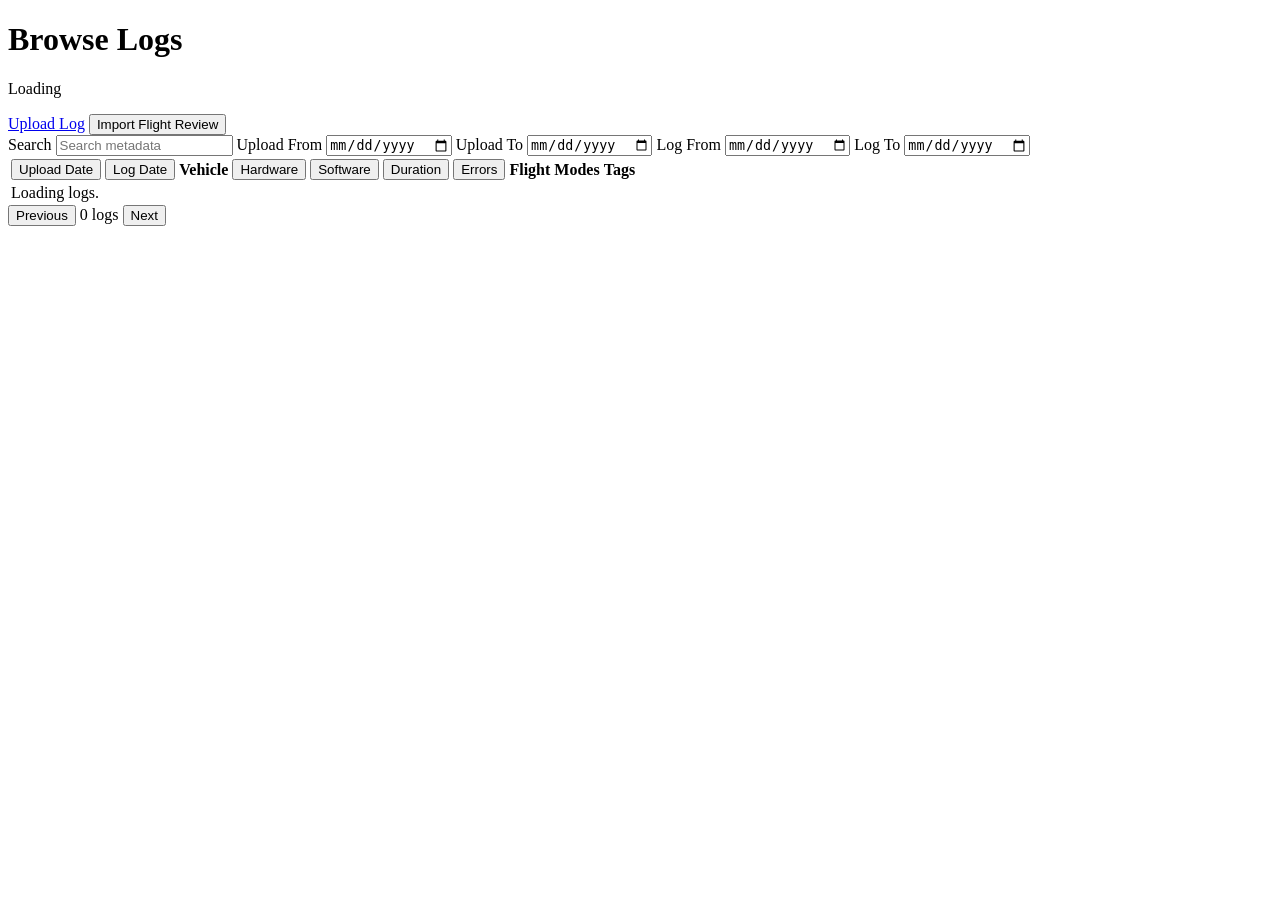
==== web/browse.html @ ea92b842 "feat(web): add flight log browser - Add a searchable and sortable browse index with independent uplo" ====
<!doctype html>
<html lang="en">
  <head>
    <meta charset="utf-8">
    <meta name="viewport" content="width=device-width, initial-scale=1">
    <title>Browse Flight Logs</title>
    <link rel="stylesheet" href="/styles.css">
  </head>
  <body>
    <main class="browse-page">
      <header class="browse-header">
        <div>
          <h1>Browse Logs</h1>
          <p id="browseStatus">Loading</p>
        </div>
        <div class="browse-actions">
          <a class="button-link" href="/">Upload Log</a>
          <button id="importFlightReview" type="button">Import Flight Review</button>
        </div>
      </header>

      <section class="browse-filters" aria-label="Browse filters">
        <label>
          Search
          <input id="browseSearch" type="search" placeholder="Search metadata">
        </label>
        <label>
          Upload From
          <input id="uploadStart" type="date">
        </label>
        <label>
          Upload To
          <input id="uploadEnd" type="date">
        </label>
        <label>
          Log From
          <input id="logStart" type="date">
        </label>
        <label>
          Log To
          <input id="logEnd" type="date">
        </label>
      </section>

      <section class="browse-tag-bar" aria-label="Tags">
        <div id="tagFilters" class="tag-filter-list"></div>
      </section>

      <section class="browse-table-section">
        <div class="table-shell browse-table-shell">
          <table class="dense-table browse-table">
            <thead>
              <tr>
                <th>
                  <button class="sort-button" data-sort="upload_date" type="button">Upload Date</button>
                </th>
                <th>
                  <button class="sort-button" data-sort="log_date" type="button">Log Date</button>
                </th>
                <th>Vehicle</th>
                <th>
                  <button class="sort-button" data-sort="hardware" type="button">Hardware</button>
                </th>
                <th>
                  <button class="sort-button" data-sort="software" type="button">Software</button>
                </th>
                <th>
                  <button class="sort-button" data-sort="duration" type="button">Duration</button>
                </th>
                <th>
                  <button class="sort-button" data-sort="error_count" type="button">Errors</button>
                </th>
                <th>Flight Modes</th>
                <th>Tags</th>
              </tr>
            </thead>
            <tbody id="browseRows">
              <tr><td colspan="9" class="empty-state">Loading logs.</td></tr>
            </tbody>
          </table>
        </div>
        <footer class="browse-pagination">
          <button id="prevPage" type="button">Previous</button>
          <span id="pageSummary">0 logs</span>
          <button id="nextPage" type="button">Next</button>
        </footer>
      </section>
    </main>
    <script src="/browse.js"></script>
  </body>
</html>
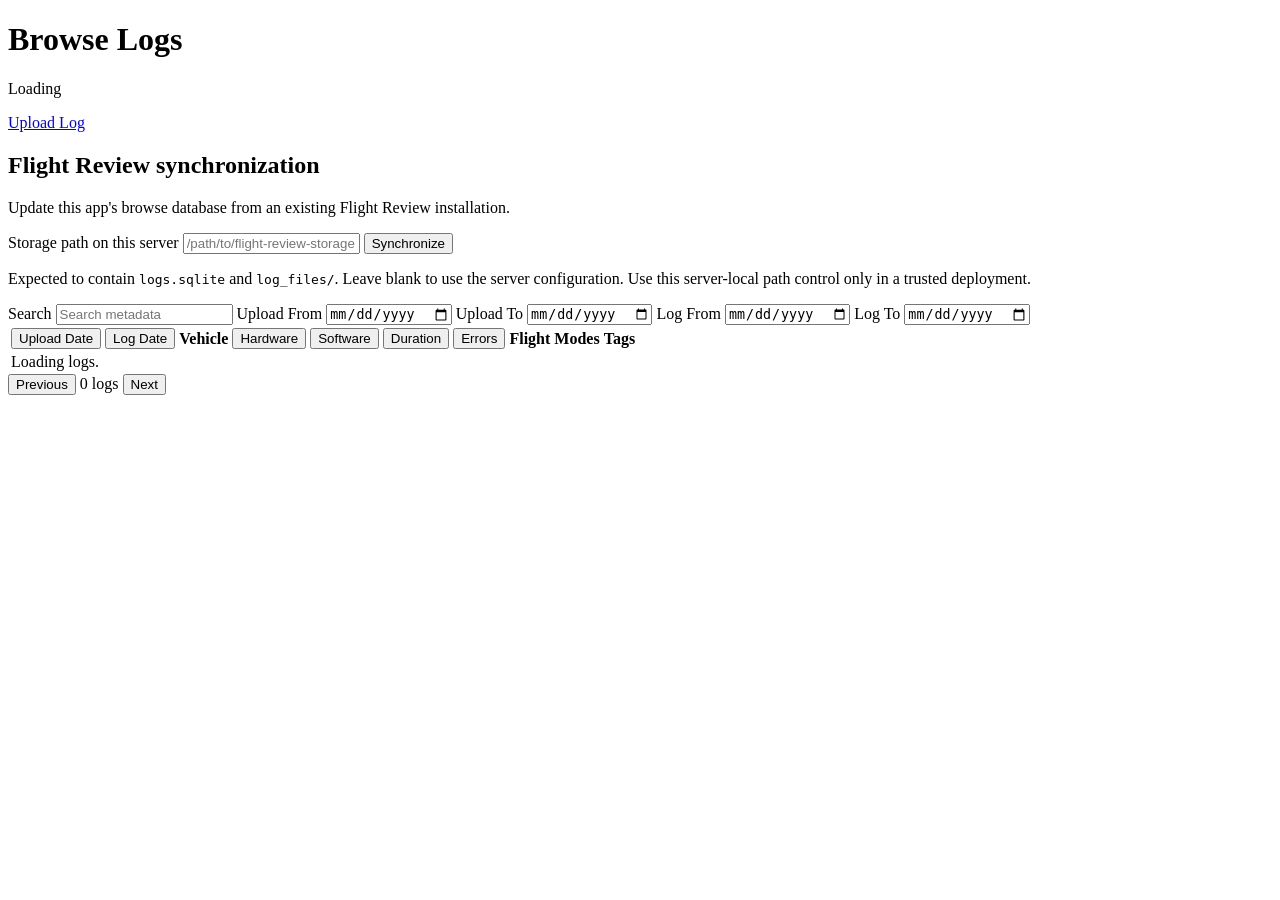
==== commit 7de944af: "feat(browse): synchronize Flight Review database - Add read-only, atomic synchronization into the ap" ====
--- a/web/browse.html
+++ b/web/browse.html
@@ -14,10 +14,33 @@
           <p id="browseStatus">Loading</p>
         </div>
         <div class="browse-actions">
-          <a class="button-link" href="/">Upload Log</a>
-          <button id="importFlightReview" type="button">Import Flight Review</button>
+          <a class="button-link" href="/upload">Upload Log</a>
         </div>
       </header>
+
+      <section class="browse-sync" aria-labelledby="flightReviewSyncHeading">
+        <div class="browse-sync-copy">
+          <h2 id="flightReviewSyncHeading">Flight Review synchronization</h2>
+          <p>Update this app's browse database from an existing Flight Review installation.</p>
+        </div>
+        <form id="flightReviewSyncForm" class="browse-sync-form" aria-busy="false">
+          <label for="flightReviewStoragePath">
+            Storage path on this server
+            <input
+              id="flightReviewStoragePath"
+              type="text"
+              placeholder="/path/to/flight-review-storage"
+              aria-describedby="flightReviewStorageHelp"
+              autocomplete="off"
+              spellcheck="false">
+          </label>
+          <button id="importFlightReview" type="submit">Synchronize</button>
+          <p id="flightReviewStorageHelp" class="browse-sync-help">
+            Expected to contain <code>logs.sqlite</code> and <code>log_files/</code>. Leave blank to use the server configuration. Use this server-local path control only in a trusted deployment.
+          </p>
+          <output id="flightReviewSyncStatus" class="browse-sync-status" aria-live="polite"></output>
+        </form>
+      </section>
 
       <section class="browse-filters" aria-label="Browse filters">
         <label>
